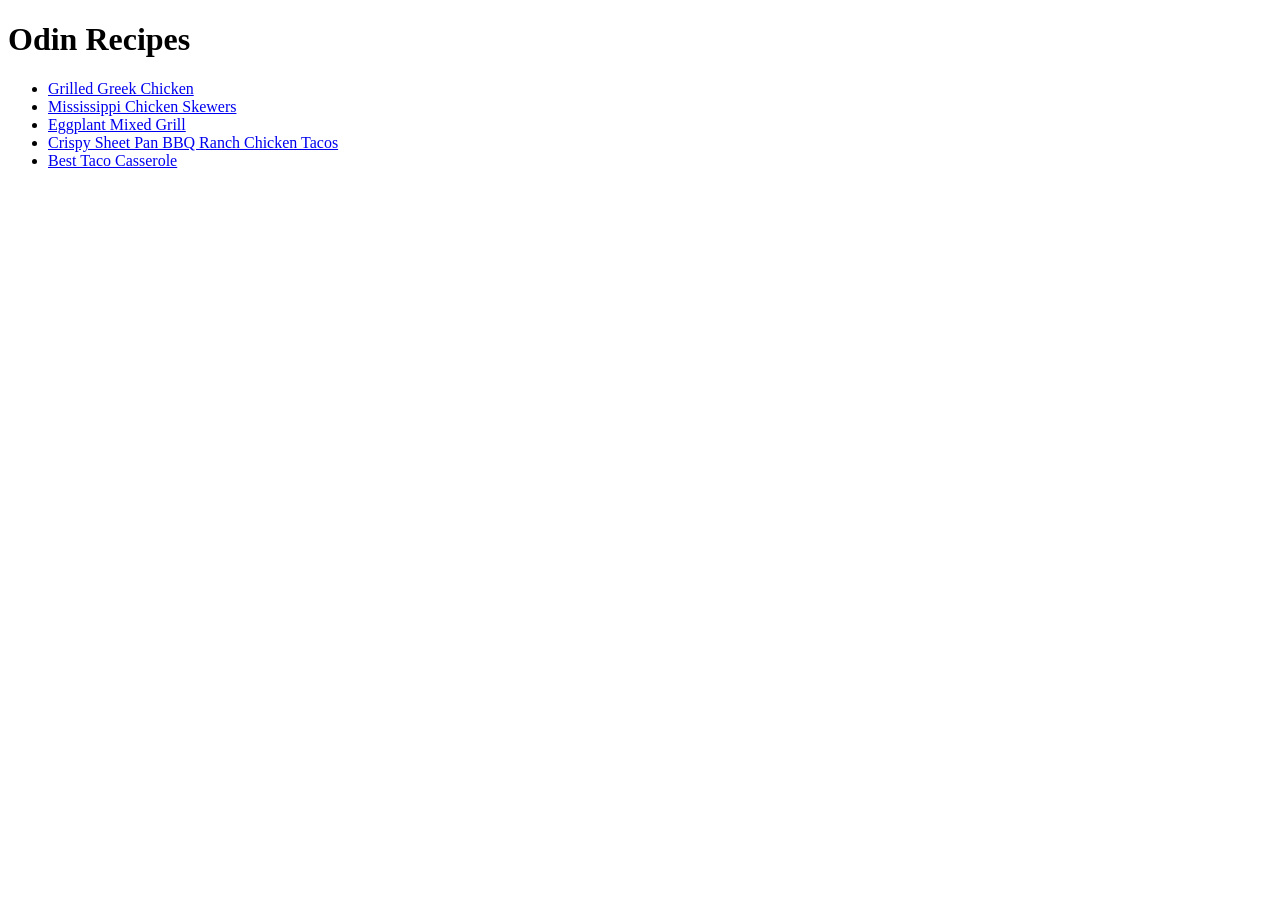
==== index.html @ d6769ec8 "Odin Recipe Site Created pages: - index.html - mississippi-chicken-skewers.html - grilled-greek-chic" ====
<!DOCTYPE html>
<html lang="en">

<head>
    <meta charset="UTF-8">
    <meta name="viewport" content="width=device-width, initial-scale=1.0">
    <title>Odin Recipes</title>
</head>

<body>
    <h1>Odin Recipes</h1>
    <ul>
        <li><a href="./recipes/grilled-greek-chicken.html">Grilled Greek Chicken</a></li>
        <li><a href="./recipes/mississippi-chicken-skewers.html">Mississippi Chicken Skewers</a></li>
        <li><a href="./recipes/eggplant-mixed-grill.html">Eggplant Mixed Grill</a></li>
        <li><a href="./recipes/crispy-sheet-pan-bbq-ranch-chicken-tacos.html">Crispy Sheet Pan BBQ Ranch Chicken
                Tacos</a></li>
        <li><a href="./recipes/best-taco-casserole.html">Best Taco Casserole</a></li>
    </ul>
</body>

</html>
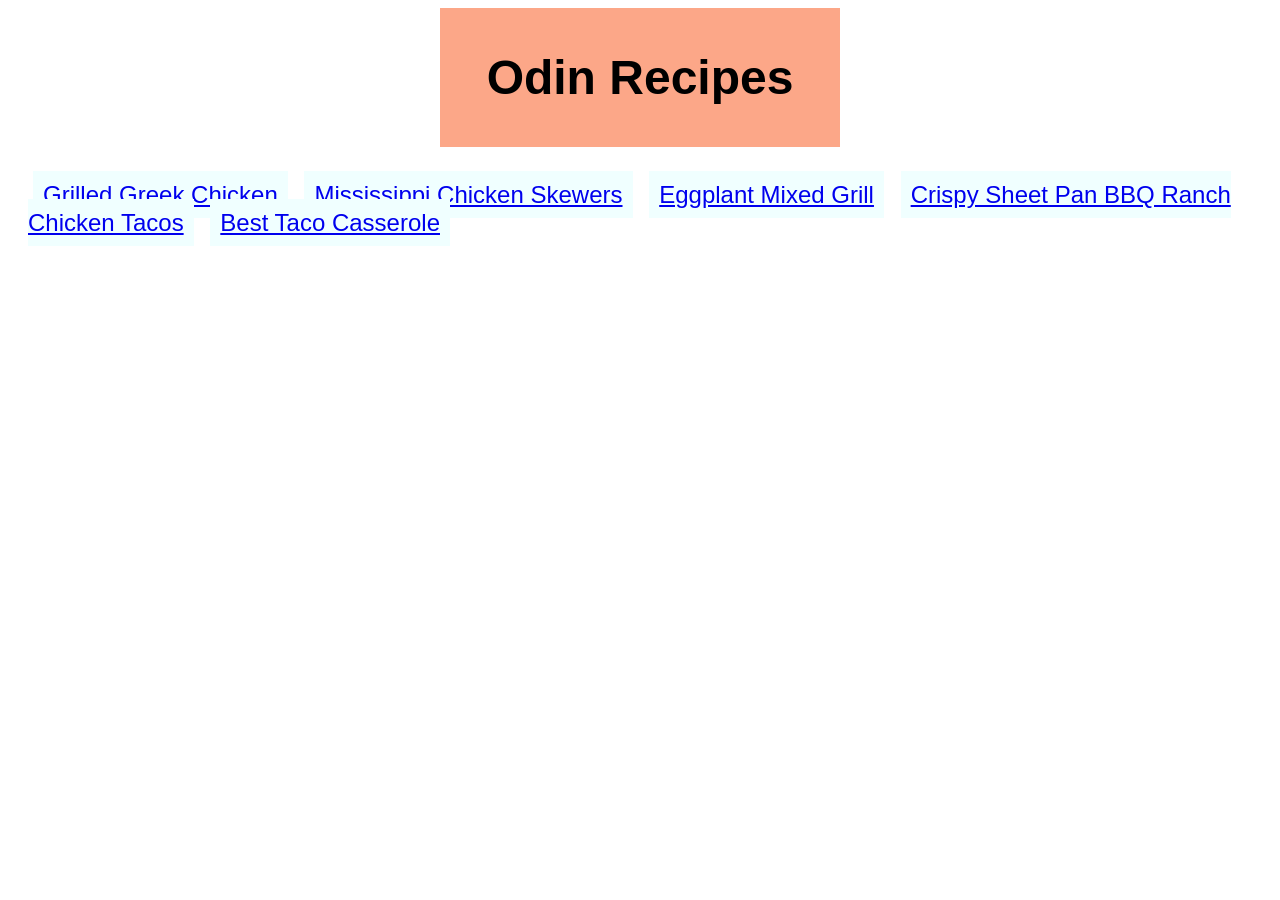
==== commit 8e76c2cd: "Odin-Recipes Added style.css and basic styling" ====
--- a/index.html
+++ b/index.html
@@ -5,18 +5,23 @@
     <meta charset="UTF-8">
     <meta name="viewport" content="width=device-width, initial-scale=1.0">
     <title>Odin Recipes</title>
+    <link rel="stylesheet" href="style.css">
 </head>
 
 <body>
-    <h1>Odin Recipes</h1>
-    <ul>
-        <li><a href="./recipes/grilled-greek-chicken.html">Grilled Greek Chicken</a></li>
-        <li><a href="./recipes/mississippi-chicken-skewers.html">Mississippi Chicken Skewers</a></li>
-        <li><a href="./recipes/eggplant-mixed-grill.html">Eggplant Mixed Grill</a></li>
-        <li><a href="./recipes/crispy-sheet-pan-bbq-ranch-chicken-tacos.html">Crispy Sheet Pan BBQ Ranch Chicken
-                Tacos</a></li>
-        <li><a href="./recipes/best-taco-casserole.html">Best Taco Casserole</a></li>
-    </ul>
+    <div class="heading">
+        <h1>Odin Recipes</h1>
+    </div>
+    <div class="recipes">
+        <ul>
+            <li class="recipe"><a href="./recipes/grilled-greek-chicken.html">Grilled Greek Chicken</a></li>
+            <li class="recipe"><a href="./recipes/mississippi-chicken-skewers.html">Mississippi Chicken Skewers</a></li>
+            <li class="recipe"><a href="./recipes/eggplant-mixed-grill.html">Eggplant Mixed Grill</a></li>
+            <li class="recipe"><a href="./recipes/crispy-sheet-pan-bbq-ranch-chicken-tacos.html">Crispy Sheet Pan BBQ
+                    Ranch Chicken Tacos</a></li>
+            <li class="recipe"><a href="./recipes/best-taco-casserole.html">Best Taco Casserole</a></li>
+        </ul>
+    </div>
 </body>
 
 </html>
--- a/style.css
+++ b/style.css
@@ -0,0 +1,34 @@
+* {
+  box-sizing: border-box;
+}
+
+body {
+  font-family: Verdana, Geneva, Tahoma, sans-serif;
+  font-size: 1.5em;
+}
+
+.heading {
+  background-color: rgb(252, 167, 136);
+  width: 400px;
+  padding: 10px;
+  margin: 0 auto;
+}
+h1 {
+  text-align: center;
+}
+
+.recipes {
+  margin: 10px;
+}
+
+ul {
+  list-style: none;
+  padding: 10px;
+}
+
+.recipe {
+  display: inline;
+  background-color: azure;
+  padding: 10px;
+  margin: 5px;
+}
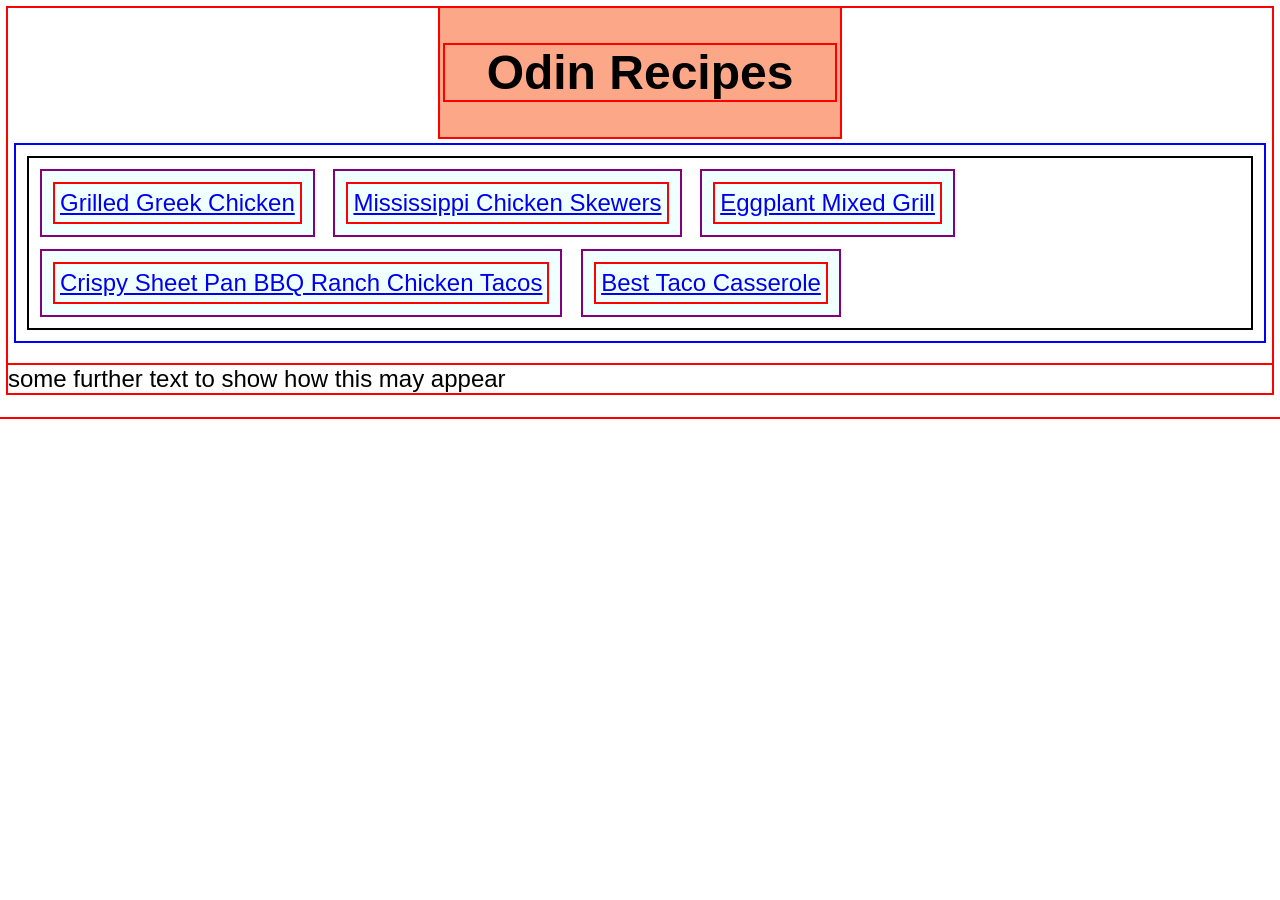
==== commit 7196af5e: "changed div section to be block again from inline-block" ====
--- a/index.html
+++ b/index.html
@@ -22,6 +22,7 @@
             <li class="recipe"><a href="./recipes/best-taco-casserole.html">Best Taco Casserole</a></li>
         </ul>
     </div>
+    <p>some further text to show how this may appear</p>
 </body>
 
 </html>
--- a/style.css
+++ b/style.css
@@ -1,5 +1,6 @@
 * {
   box-sizing: border-box;
+  outline: 2px solid red;
 }
 
 body {
@@ -10,25 +11,40 @@
 .heading {
   background-color: rgb(252, 167, 136);
   width: 400px;
-  padding: 10px;
-  margin: 0 auto;
+  padding: 5px;
+  margin: 8px auto;
 }
 h1 {
   text-align: center;
 }
 
 .recipes {
-  margin: 10px;
+  outline: 2px solid blue;
+  margin: 8px;
+  padding: 5px;
 }
 
 ul {
   list-style: none;
-  padding: 10px;
+  padding: 5px;
+  margin: 8px;
+  outline: 2px solid black;
 }
 
 .recipe {
-  display: inline;
+  display: inline-block;
   background-color: azure;
-  padding: 10px;
-  margin: 5px;
+  padding: 5px;
+  margin: 8px;
+  outline: 2px solid purple;
 }
+
+a {
+  padding: 5px;
+  display: inline-block;
+  margin: 8px;
+}
+
+a:hover {
+  background-color: aquamarine;
+}
